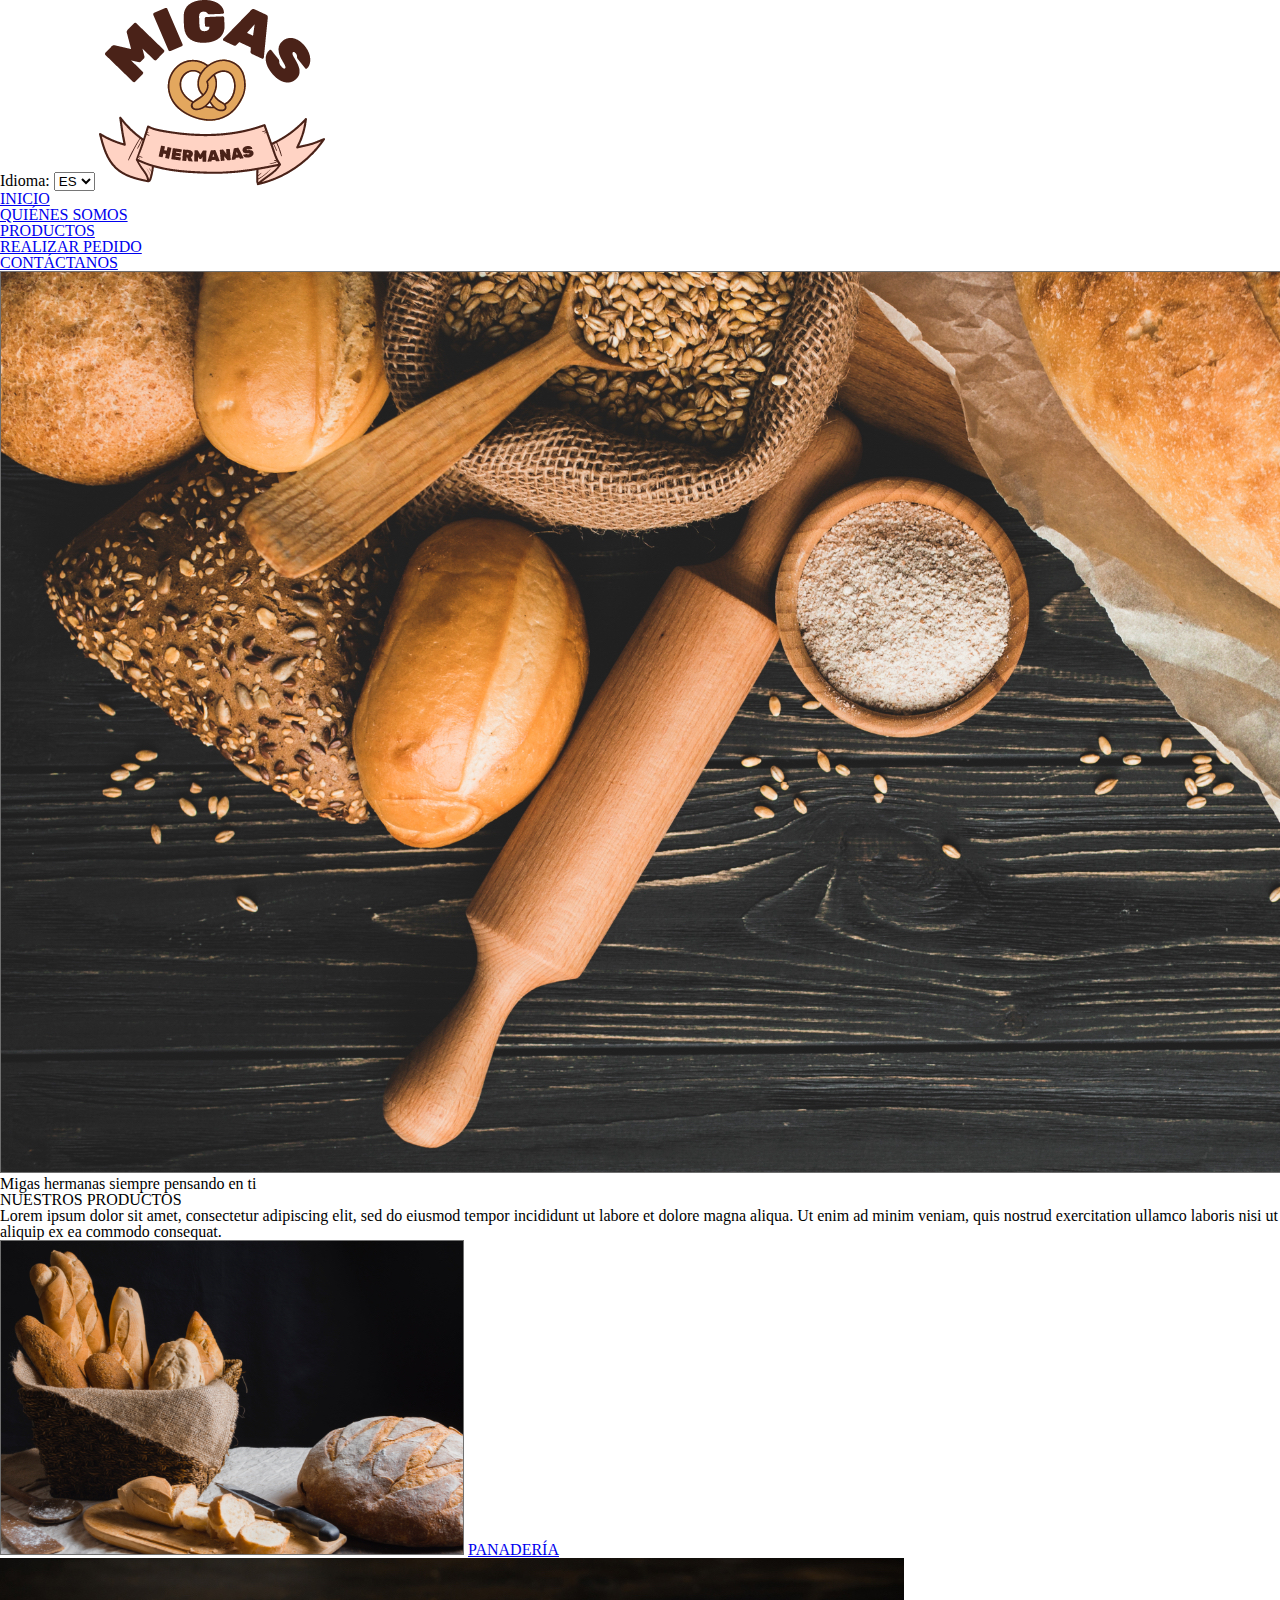
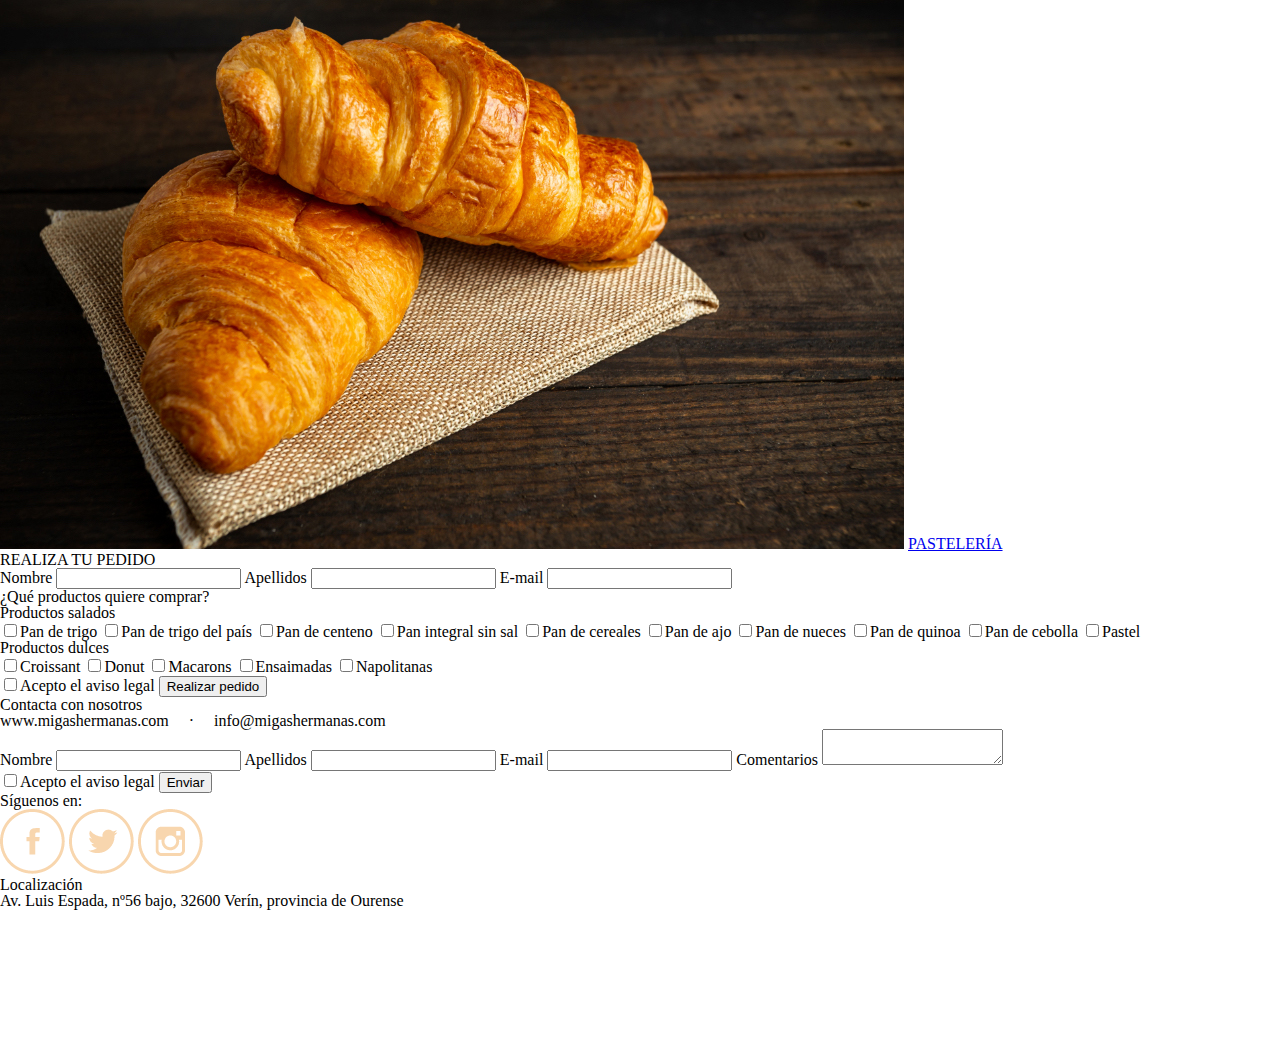
==== index.html @ 2f129c53 "First commit" ====
<!DOCTYPE html>
<html lang="es">
    <head>
        <meta charset="utf-8"/>
        <title>Migas Hermanas</title>
        <link rel="stylesheet" href="css/reset.css"/>
        <link rel="stylesheet" href="css/style.css"/>
    </head>
    <body>
        <main id="indexContent">
            <header class="mainHeader">
                <label for="language">Idioma: 
                    <select name="language">
                        <option value="es">ES</option>
                        <option value="en">EN</option>
                    </select>
                </label>
                <img src="img/logotipo.png" alt="Logo de Migas Hermanas"/>
            </header>
            <nav class="mainNav">
                <ul>
                    <li><a href="index.html">INICIO</a></li>
                    <li><a href="quienes_somos.html">QUI&Eacute;NES SOMOS</a></li>
                    <li><a href="productos.html">PRODUCTOS</a></li>
                    <li><a href="realizar_pedido.html">REALIZAR PEDIDO</a></li>
                    <li><a href="contactar.html">CONT&Aacute;CTANOS</a></li>
                </ul>
            </nav>
            <section class="mainSection">
                <header class="mainSectionHeader">
                    <img src="img/cabecera.jpg" class="headerImg" alt="Imagen de productos artesanos"/>
                    <div></div>
                    <h1>Migas hermanas siempre pensando en ti</h1>
                </header>
                <section class="ourProductsSection">
                    <header>
                        <h2>NUESTROS PRODUCTOS</h2>
                    </header>
                    <article class="productsDescription">
                        <p>
                            Lorem ipsum dolor sit amet, consectetur adipiscing elit, sed do eiusmod 
                            tempor incididunt ut labore et dolore magna aliqua. Ut enim ad minim veniam,
                            quis nostrud exercitation ullamco laboris nisi ut aliquip ex ea commodo consequat.
                        </p>
                    </article>
                    <article class="productType">
                        <img src="img/pan.jpg" alt="Productos de panaderia"/>
                        <a href="panaderia.html" class="btnBakery">PANADER&Iacute;A</a>
                    </article>
                    <article class="productType">
                        <img src="img/croissant.jpg" alt="Productos de pasteleria"/>
                        <a href="pasteleria.html" class="btnCakeShop">PASTELER&Iacute;A</a>
                    </article>
                </section>
                <aside class="orderFormSection">
                    <form>
                        <header>
                            <h2>REALIZA TU PEDIDO</h2>
                            <article>
                                <label for="name">Nombre</label>
                                <input type="text" name="name"/>
                                <label for="surnames">Apellidos</label>
                                <input type="text" name="surnames"/>
                                <label for="email">E-mail</label>
                                <input type="text" name="email"/>
                            </article>
                        </header>
                        <article class="chooseProductsList">
                            <h3>¿Qu&eacute; productos quiere comprar?</h3>
                            <article class="productTypeCheckList">
                                <h4>Productos salados</h4>
                                <label><input type="checkbox"/>Pan de trigo</label>
                                <label><input type="checkbox"/>Pan de trigo del pa&iacute;s</label>
                                <label><input type="checkbox"/>Pan de centeno</label>
                                <label><input type="checkbox"/>Pan integral sin sal</label>
                                <label><input type="checkbox"/>Pan de cereales</label>
                                <label><input type="checkbox"/>Pan de ajo</label>
                                <label><input type="checkbox"/>Pan de nueces</label>
                                <label><input type="checkbox"/>Pan de quinoa</label>
                                <label><input type="checkbox"/>Pan de cebolla</label>
                                <label><input type="checkbox"/>Pastel</label>
                            </article>
                            <article class="productTypeCheckList">
                                <h4>Productos dulces</h4>
                                <label><input type="checkbox"/>Croissant</label>
                                <label><input type="checkbox"/>Donut</label>
                                <label><input type="checkbox"/>Macarons</label>
                                <label><input type="checkbox"/>Ensaimadas</label>
                                <label><input type="checkbox"/>Napolitanas</label>
                            </article>
                        </article>
                        <footer class="formFooter">
                            <label><input type="checkbox"/>Acepto el aviso legal</label>
                            <input type="submit" id="mainOrderBtn" value="Realizar pedido"/>
                        </footer>
                    </form>
                </aside>
            </section>
            <footer class="mainFooter">
                <article class="contactArticle">
                    <h4>Contacta con nosotros</h4>
                    <p>
                        <a>www.migashermanas.com</a>
                        &nbsp;&nbsp;&nbsp;&nbsp;·&nbsp;&nbsp;&nbsp;&nbsp;
                        <a>info@migashermanas.com</a>
                    </p>
                    <form id="contactForm">
                        <article>
                            <label for="name">Nombre</label>
                            <input type="text" name="name"/>
                            <label fro="surnames">Apellidos</label>
                            <input type="text" name="surnames"/>
                            <label for="email">E-mail</label>
                            <input type="text" name="email"/>
                            <label for="textareaFooter">Comentarios</label>
                            <textarea form="contactForm" name="textareaFooter"></textarea>
                        </article>
                        <footer class="formFooter">
                            <label><input type="checkbox"/>Acepto el aviso legal</label>
                            <input type="submit" value="Enviar"/>
                        </footer>
                    </form>
                </article>
                <article class="socialFooter">
                    <h4>S&iacute;guenos en:</h4>
                    <a href="https://es-es.facebook.com/"><img src="img/facebook.png" alt="Logo de Facebook"/></a>
                    <a href="https://twitter.com/?lang=es"><img src="img/001-twitter.png" alt="Logo de Twitter"/></a>
                    <a href="https://www.instagram.com/?hl=es"><img src="img/002-instagram.png" alt="Logo de Instagram"/></a>
                </article>
                <article class="locationFooter">
                    <h4>Localizaci&oacute;n</h4>
                    <p>Av. Luis Espada, nº56 bajo, 32600 Verín, provincia de Ourense</p>
                    <iframe src="https://www.google.com/maps/embed?pb=!1m18!1m12!1m3!1d2967.798633747979!2d-7.438973784226498!3d41.94017817921742!2m3!1f0!2f0!3f0!3m2!1i1024!2i768!4f13.1!3m3!1m2!1s0xd3aea75c2c9061b%3A0x94b08593af4c7115!2sAv.%20Luis%20Espada%2C%2032600%20Ver%C3%ADn%2C%20Ourense!5e0!3m2!1ses!2ses!4v1639227787907!5m2!1ses!2ses" allowfullscreen="" loading="lazy"></iframe>
                </article>
            </footer>
        </main>
    </body>
</html>
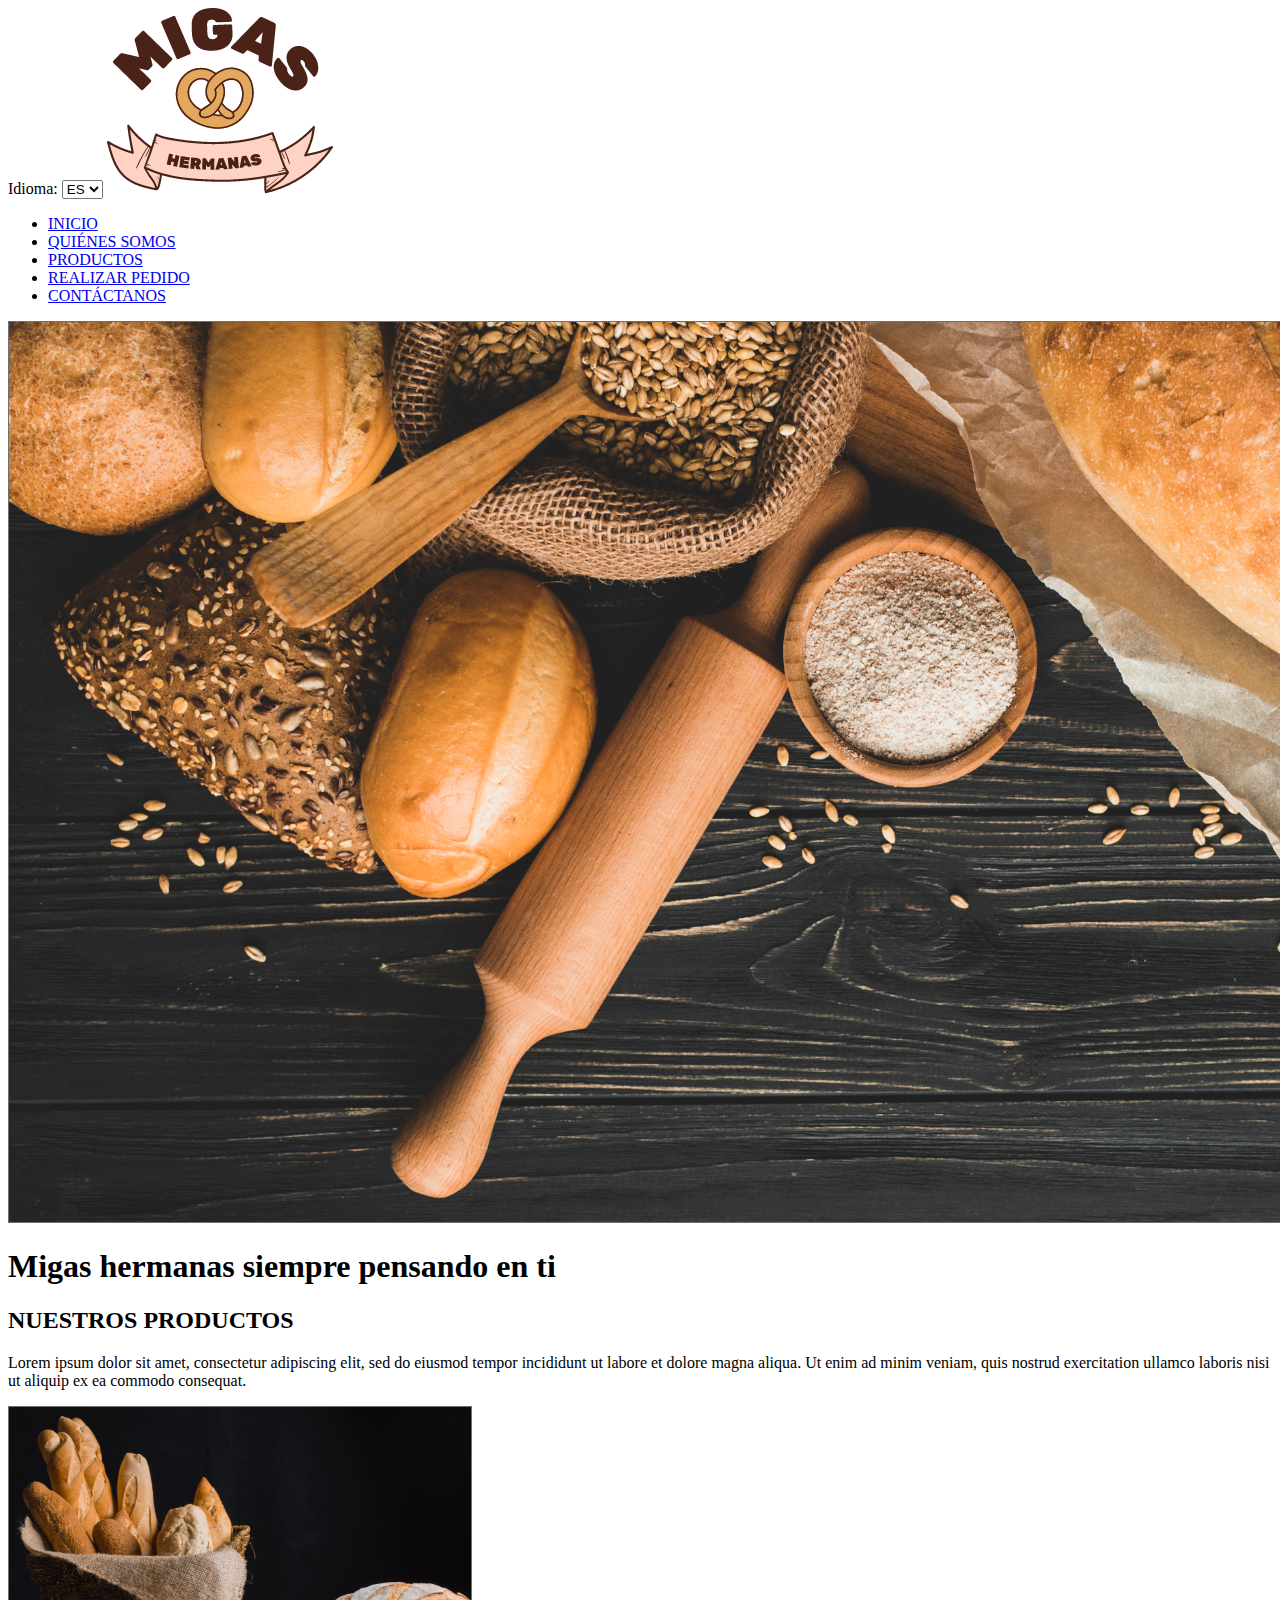
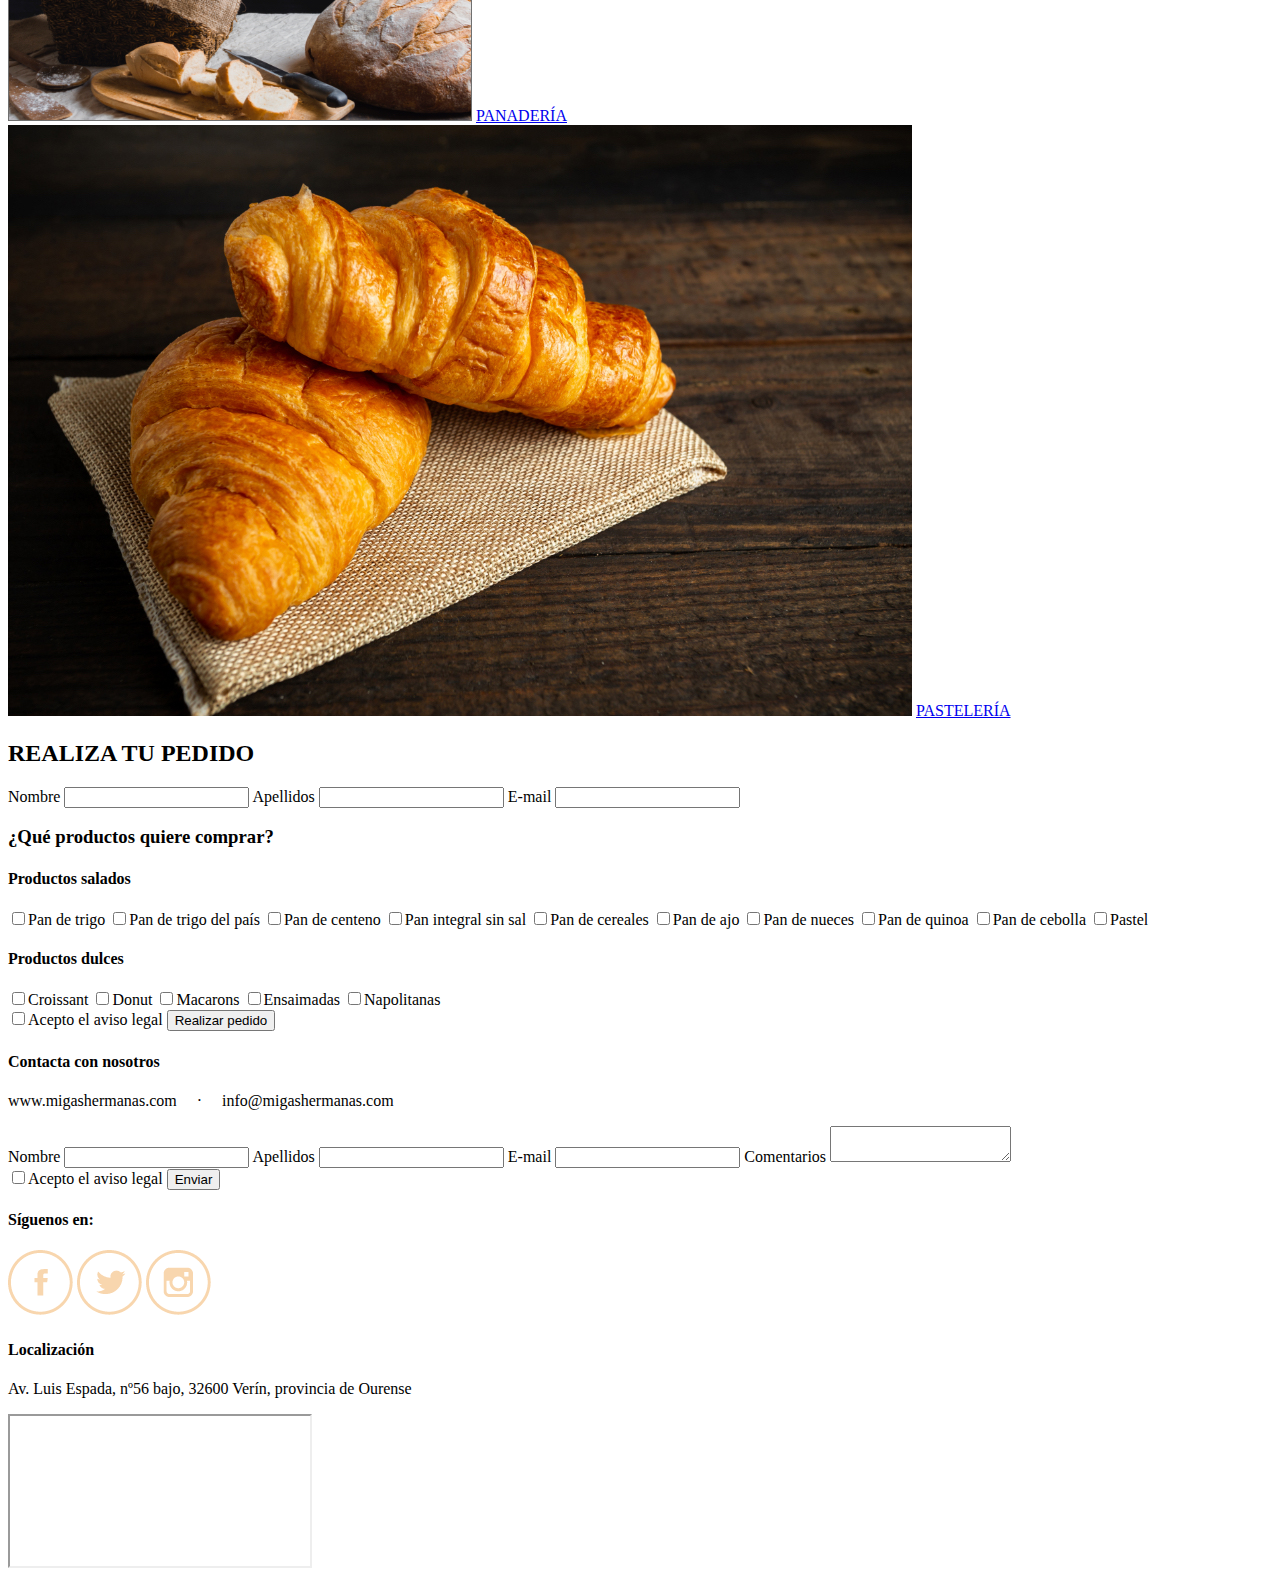
==== commit b9206c2e: "css migrated to scss" ====
--- a/index.html
+++ b/index.html
@@ -3,7 +3,6 @@
     <head>
         <meta charset="utf-8"/>
         <title>Migas Hermanas</title>
-        <link rel="stylesheet" href="css/reset.css"/>
         <link rel="stylesheet" href="css/style.css"/>
     </head>
     <body>
